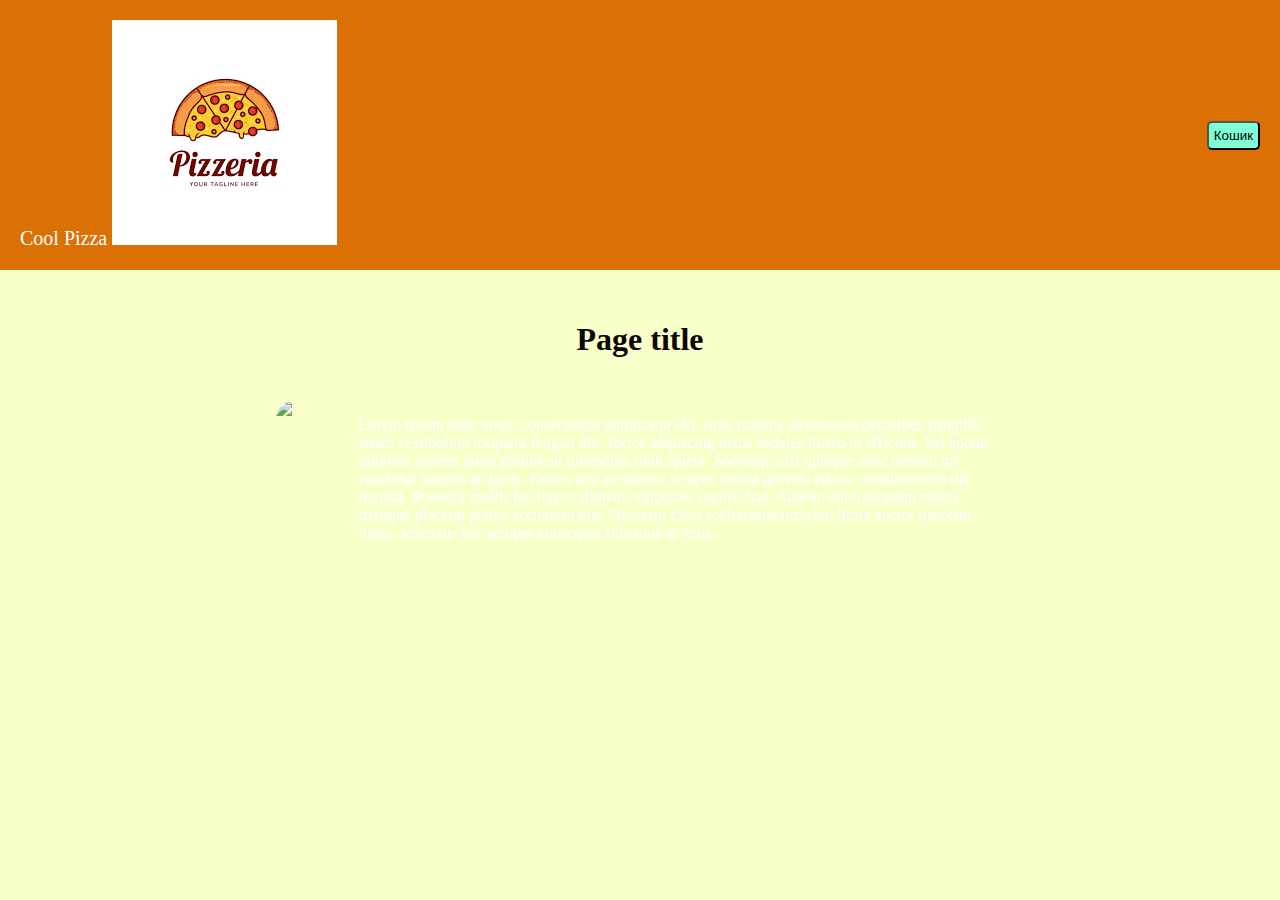
==== index.html @ 503fd7e5 "s1" ====
<!DOCTYPE html>
<lang="en">
<head>
    <link rel="stylesheet" href="css/main.css">
    <link rel="stylesheet" href="css/style.css">
    <meta charset="UTF-8">
    <meta name="viewport" content="width=device-width, initial-scale=1.0">
    <title>Cool Pizza</title>
</head>
<body>
    <header class="header">

        <div class="header-logo">
            Cool Pizza <img src="img/logo.png">
        </div>
        <button class="header-cart">
            Кошик
        </button>
    </header>
</body>
<div class="main-content">
    <h1 class="page-title">Page title</h1>

    <div class="info-block">
        <img src="./src/Image.jpg" class="image"/>
        <p>Lorem ipsum odor amet, consectetuer adipiscing elit. Ante magnis elementum penatibus fringilla etiam vestibulum torquent feugiat dis. Tortor adipiscing netus sodales libero in efficitur. Vel aptent pulvinar laoreet lacus parturient bibendum nibh aptent. Sociosqu nisi quisque nunc aenean mi curabitur magnis ac lacus. Fames nisl accumsan semper nostra gravida etiam; condimentum dis feugiat. Praesent mollis leo lorem aliquam vulputate sagittis hac. Aenean enim aliquam metus tristique placerat platea accumsan nisi. Nascetur class scelerisque urna leo litora auctor nascetur litora. Senectus hac semper consequat ridiculus ac felis.</p>
    </div>
</div>
</html>
---- css/main.css ----
.header{
    display:flex;
    padding: 20px;
    background: #db7004;
    justify-content: space-between;
    align-items: center;
}
.header .header-logo{
    font-size: 20px;
    color: #ffffff;
}
.header .header-cart{
    padding: 5px;
    border-radius: 5px;
    color: rgb(0, 0, 0);
    background-color: aquamarine;
}
h1 {
    color: #0c0606
}

.header-menu {
    background: #222020;
    color: #000000;
    padding: 5px 25px;
}

.header-menu .logo {
    margin-right: auto;
}
.header-menu ul {
    display: flex;
    list-style-type: none;
    gap: 30px;
    margin-left: 30px;
}
.header-menu ul li a {
    text-decoration: none;
    font-size: 14px;
    color: #268fd4;
}
#product-container {
    display: flex;
    flex-wrap: wrap;
    gap: 20px;
}

.main-content {
    padding: 30px 20%;
}
.card {
    background-color: rgb(255, 255, 255);
    border: 1px solid #ffffff;
    border-radius: 5px;
    width: 300px;
    padding: 15px;
    box-shadow: 0 2px 5px rgba(0, 0, 0, 0.1);
}

.main-content .page-title {
    text-align: center;
}
.card img {
    width: 100%;
    border-radius: 5px;
}

.main-content .info-block {
    padding: 20px;
    display: flex;
    gap: 35px;
}
.card h3 {
    margin: 15px 0 10px 0;
    font-size: 20px;
}

.main-content .info-block p {
    font-size: 16px;
    color: #ffffff;
}
.card p {
    font-size: 14px;
    color: #555;
}

.main-content .info-block .image {
    width: 300px;
    border-radius: 20px;
    height: auto;
}
.card .price {
    font-size: 18px;
    color: #e67e22;
    margin-top: 10px;
    font-weight: bold;
}
---- css/style.css ----
body{
    background:#f8ffc9;
    margin: 0px;
    padding: 0px;
}
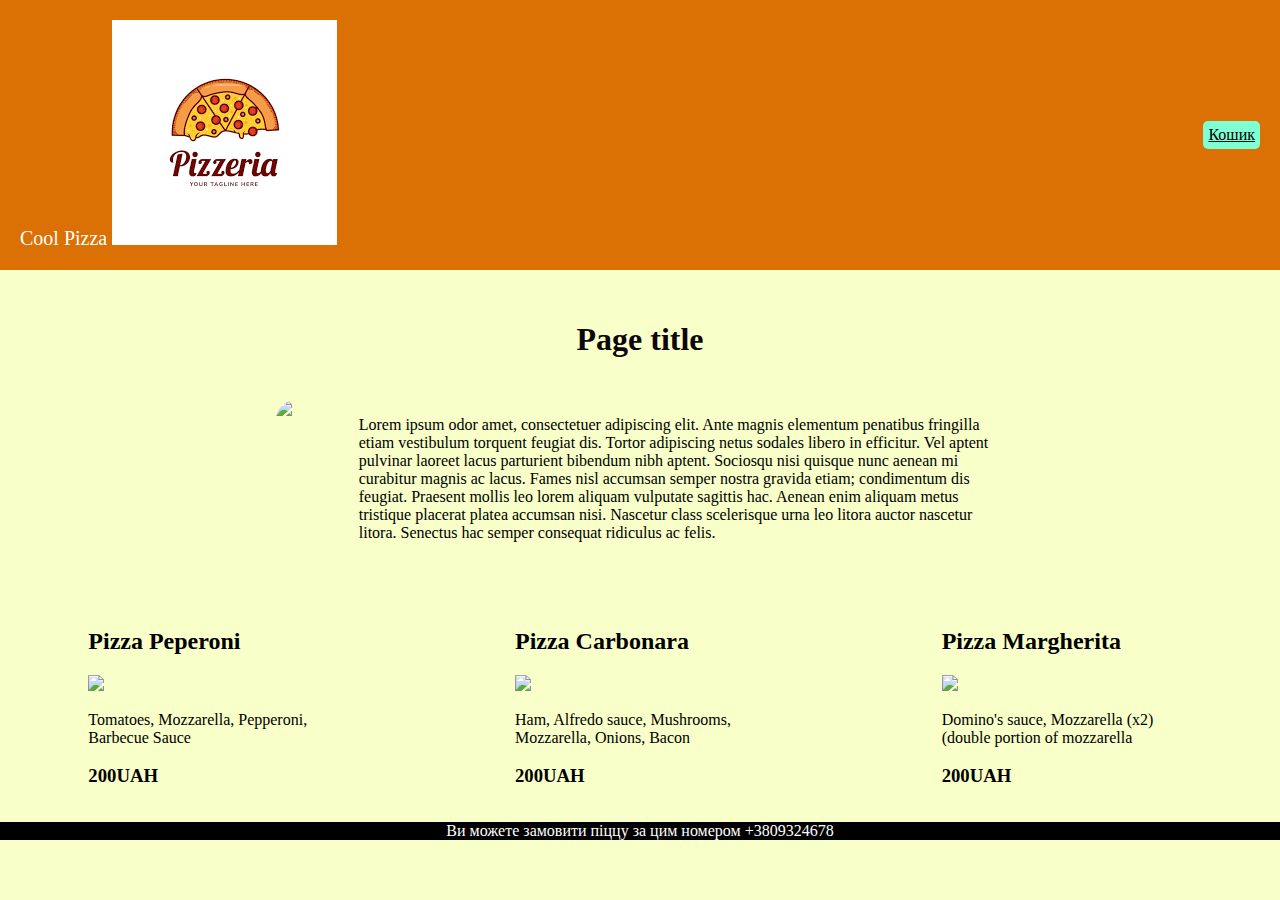
==== commit 298292f9: "sd2" ====
--- a/index.html
+++ b/index.html
@@ -13,17 +13,40 @@
         <div class="header-logo">
             Cool Pizza <img src="img/logo.png">
         </div>
-        <button class="header-cart">
+        <a href="cart.html" class="header-cart">
             Кошик
-        </button>
+        </a>
     </header>
 </body>
 <div class="main-content">
     <h1 class="page-title">Page title</h1>
 
     <div class="info-block">
-        <img src="./src/Image.jpg" class="image"/>
+        <img src="https://www.simplyrecipes.com/thmb/KE6iMblr3R2Db6oE8HdyVsFSj2A=/1500x0/filters:no_upscale():max_bytes(150000):strip_icc()/__opt__aboutcom__coeus__resources__content_migration__simply_recipes__uploads__2019__09__easy-pepperoni-pizza-lead-3-1024x682-583b275444104ef189d693a64df625da.jpg" class="image"/>
         <p>Lorem ipsum odor amet, consectetuer adipiscing elit. Ante magnis elementum penatibus fringilla etiam vestibulum torquent feugiat dis. Tortor adipiscing netus sodales libero in efficitur. Vel aptent pulvinar laoreet lacus parturient bibendum nibh aptent. Sociosqu nisi quisque nunc aenean mi curabitur magnis ac lacus. Fames nisl accumsan semper nostra gravida etiam; condimentum dis feugiat. Praesent mollis leo lorem aliquam vulputate sagittis hac. Aenean enim aliquam metus tristique placerat platea accumsan nisi. Nascetur class scelerisque urna leo litora auctor nascetur litora. Senectus hac semper consequat ridiculus ac felis.</p>
     </div>
 </div>
+<section>
+    <article>
+<h2>Pizza Peperoni</h2> 
+<img src="https://pizza.od.ua/upload/resize_cache/webp/iblock/62e/4y05ehhgm88eupox5eh111jo1k2e94mq.webp">
+<p>Tomatoes, Mozzarella, Pepperoni, Barbecue Sauce </p>
+<h3>200UAH</h3>
+    </article>
+    <article>
+        <h2>Pizza Carbonara </h2>
+        <img src="https://adriano.com.ua/wp-content/uploads/2022/08/%D0%9A%D0%B0%D1%80%D0%B1%D0%BE%D0%BD%D0%B0%D1%80%D0%B0.jpeg">
+        <p>Ham, Alfredo sauce, Mushrooms, Mozzarella, Onions, Bacon</p>
+        <h3>200UAH</h3>
+    </article>
+    <article>
+        <h2>Pizza Margherita</h2>
+        <img src="https://www.hearthandfirepizza.com/cdn/shop/products/product-beauty-the-margherita.png?v=1656423819">
+        <p>Domino's sauce, Mozzarella (x2)(double portion of mozzarella</p>
+        <h3>200UAH</h3>
+    </article>
+</section>
+<footer>
+    <p>Ви можете замовити піццу за цим номером +3809324678</p>
+</footer>
 </html>
--- a/css/main.css
+++ b/css/main.css
@@ -77,7 +77,7 @@
 
 .main-content .info-block p {
     font-size: 16px;
-    color: #ffffff;
+    color: #000000;
 }
 .card p {
     font-size: 14px;
@@ -94,4 +94,23 @@
     color: #e67e22;
     margin-top: 10px;
     font-weight: bold;
+}
+
+article img{
+    width: 200px;
+    
+
+}
+article{
+    width: 250px;
+}
+section{
+    display: flex;
+    justify-content:space-around;
+}
+footer{
+    background-color: #000000;
+    color:white ;
+    text-align:center ;
+    
 }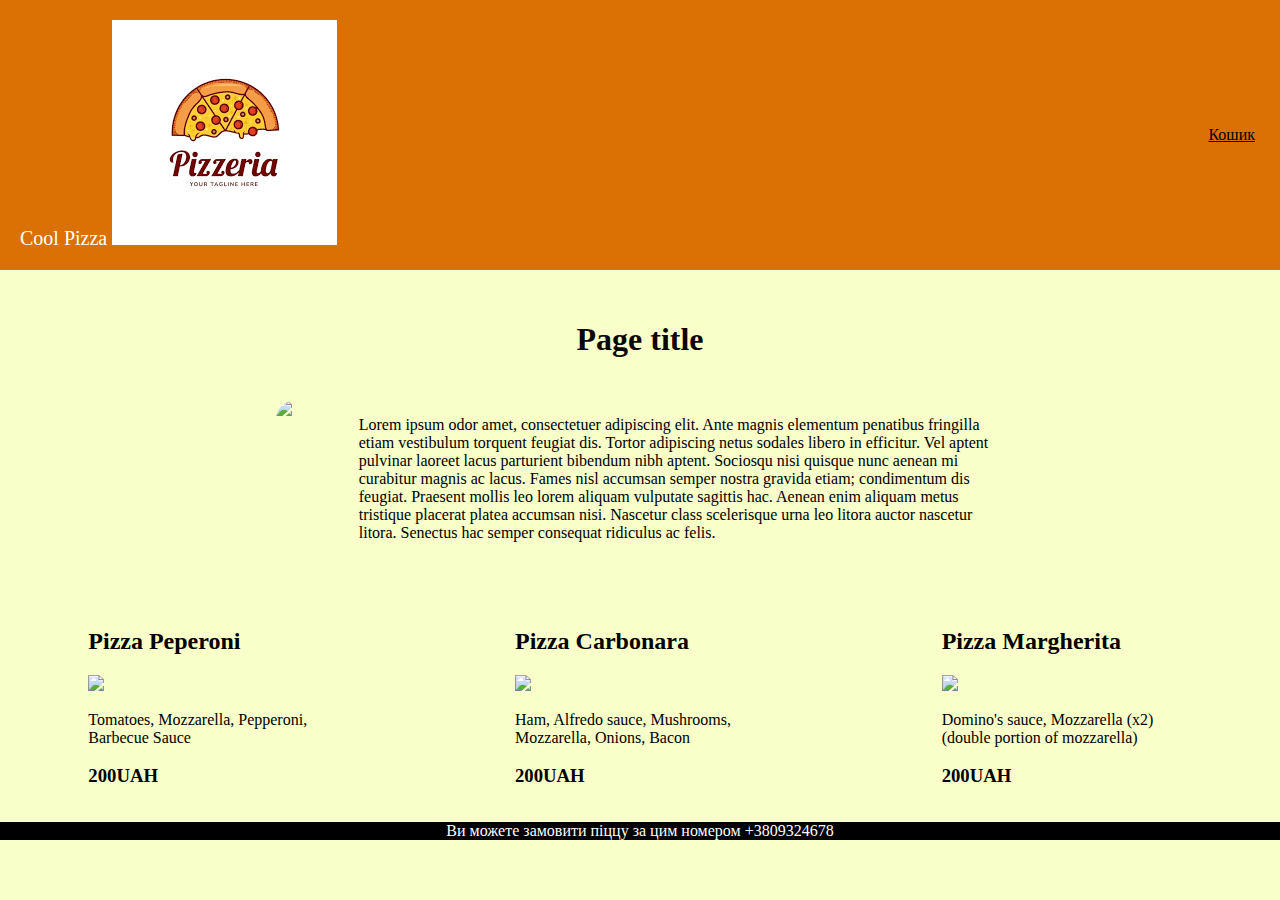
==== commit b890bbbb: "23" ====
--- a/index.html
+++ b/index.html
@@ -17,6 +17,7 @@
             Кошик
         </a>
     </header>
+    <div id="product-container"></div>
 </body>
 <div class="main-content">
     <h1 class="page-title">Page title</h1>
@@ -42,7 +43,7 @@
     <article>
         <h2>Pizza Margherita</h2>
         <img src="https://www.hearthandfirepizza.com/cdn/shop/products/product-beauty-the-margherita.png?v=1656423819">
-        <p>Domino's sauce, Mozzarella (x2)(double portion of mozzarella</p>
+        <p>Domino's sauce, Mozzarella (x2)(double portion of mozzarella)</p>
         <h3>200UAH</h3>
     </article>
 </section>
--- a/css/main.css
+++ b/css/main.css
@@ -13,7 +13,7 @@
     padding: 5px;
     border-radius: 5px;
     color: rgb(0, 0, 0);
-    background-color: aquamarine;
+    background-color: #8;
 }
 h1 {
     color: #0c0606
@@ -113,4 +113,11 @@
     color:white ;
     text-align:center ;
     
+}
+.pizza{
+    width:350px ;
+}
+
+.card button.buy{
+
 }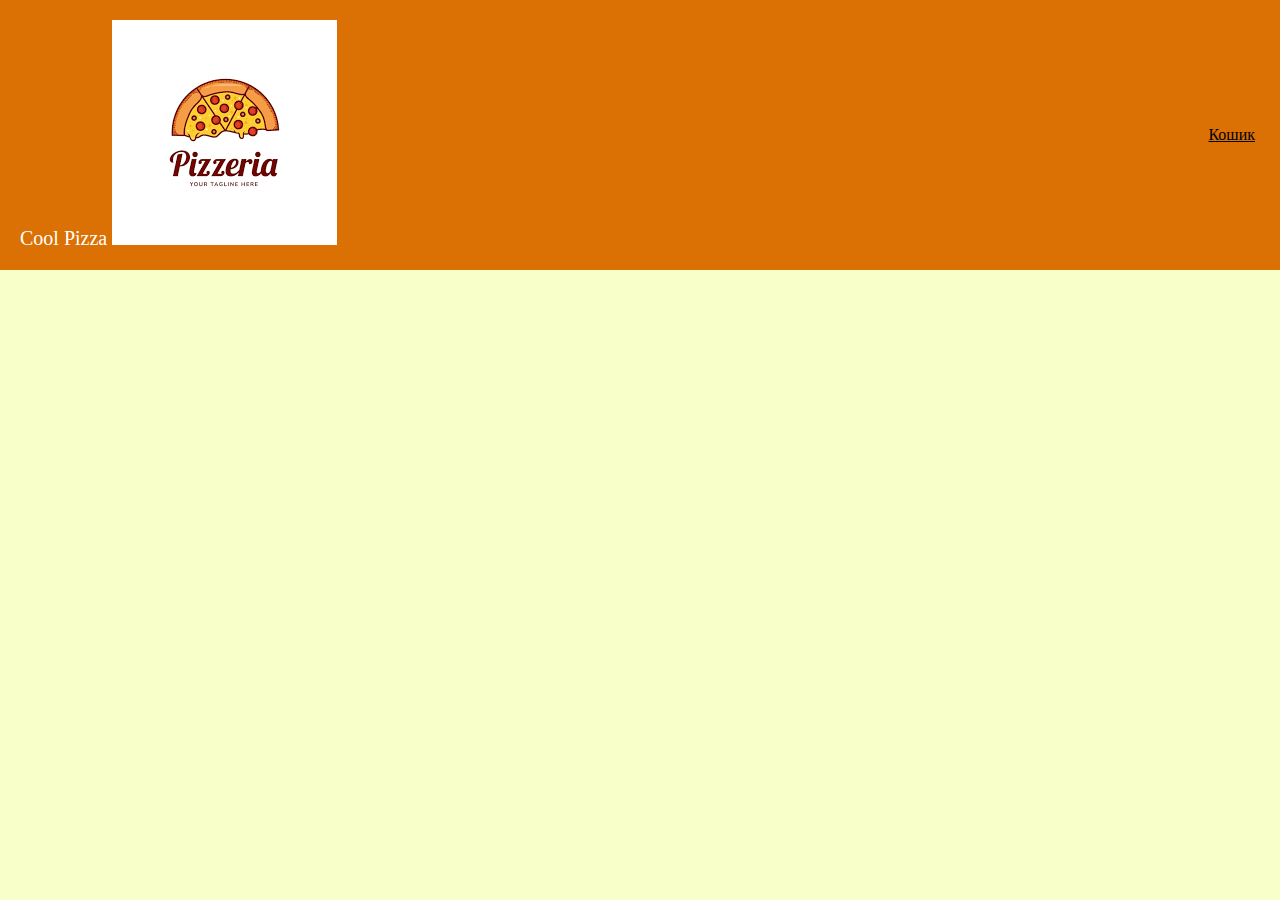
==== commit 1ad46e3b: "Added some fixes" ====
--- a/index.html
+++ b/index.html
@@ -8,6 +8,7 @@
     <title>Cool Pizza</title>
 </head>
 <body>
+    <script src="js/main.js"></script>
     <header class="header">
 
         <div class="header-logo">
@@ -19,7 +20,7 @@
     </header>
     <div id="product-container"></div>
 </body>
-<div class="main-content">
+<!-- <div class="main-content">
     <h1 class="page-title">Page title</h1>
 
     <div class="info-block">
@@ -49,5 +50,5 @@
 </section>
 <footer>
     <p>Ви можете замовити піццу за цим номером +3809324678</p>
-</footer>
+</footer> -->
 </html>
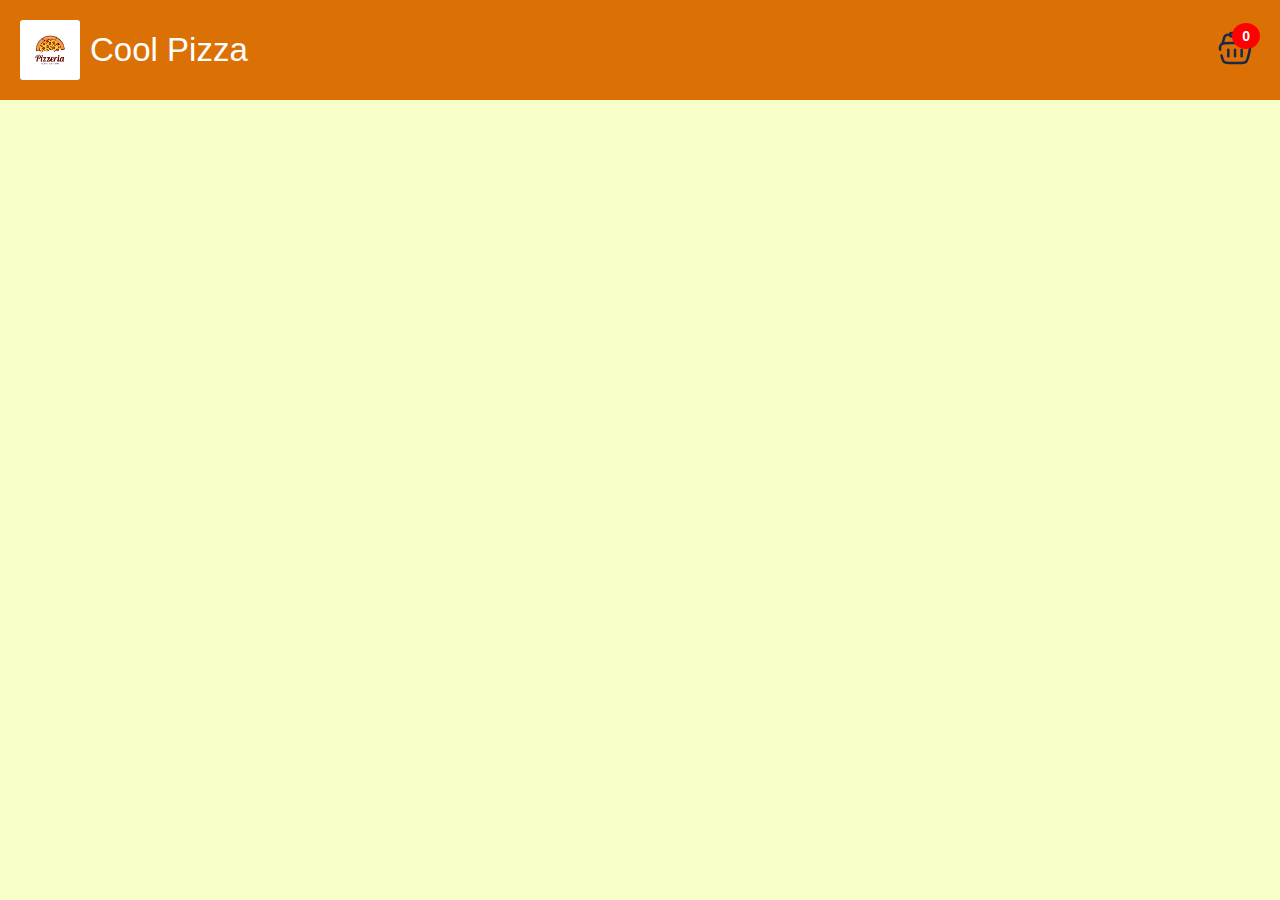
==== commit d34aac1a: "Added cart page" ====
--- a/index.html
+++ b/index.html
@@ -1,5 +1,5 @@
 <!DOCTYPE html>
-<lang="en">
+<html lang="en">
 <head>
     <link rel="stylesheet" href="css/main.css">
     <link rel="stylesheet" href="css/style.css">
@@ -12,43 +12,15 @@
     <header class="header">
 
         <div class="header-logo">
-            Cool Pizza <img src="img/logo.png">
+            <img src="img/logo.png">Cool Pizza 
         </div>
         <a href="cart.html" class="header-cart">
-            Кошик
+            <img src="img/cart.svg" />
+            <span id="cart-count">0</span>
         </a>
     </header>
-    <div id="product-container"></div>
+    <div class="main-content">
+        <div id="product-container"></div>
+    </div>
 </body>
-<!-- <div class="main-content">
-    <h1 class="page-title">Page title</h1>
-
-    <div class="info-block">
-        <img src="https://www.simplyrecipes.com/thmb/KE6iMblr3R2Db6oE8HdyVsFSj2A=/1500x0/filters:no_upscale():max_bytes(150000):strip_icc()/__opt__aboutcom__coeus__resources__content_migration__simply_recipes__uploads__2019__09__easy-pepperoni-pizza-lead-3-1024x682-583b275444104ef189d693a64df625da.jpg" class="image"/>
-        <p>Lorem ipsum odor amet, consectetuer adipiscing elit. Ante magnis elementum penatibus fringilla etiam vestibulum torquent feugiat dis. Tortor adipiscing netus sodales libero in efficitur. Vel aptent pulvinar laoreet lacus parturient bibendum nibh aptent. Sociosqu nisi quisque nunc aenean mi curabitur magnis ac lacus. Fames nisl accumsan semper nostra gravida etiam; condimentum dis feugiat. Praesent mollis leo lorem aliquam vulputate sagittis hac. Aenean enim aliquam metus tristique placerat platea accumsan nisi. Nascetur class scelerisque urna leo litora auctor nascetur litora. Senectus hac semper consequat ridiculus ac felis.</p>
-    </div>
-</div>
-<section>
-    <article>
-<h2>Pizza Peperoni</h2> 
-<img src="https://pizza.od.ua/upload/resize_cache/webp/iblock/62e/4y05ehhgm88eupox5eh111jo1k2e94mq.webp">
-<p>Tomatoes, Mozzarella, Pepperoni, Barbecue Sauce </p>
-<h3>200UAH</h3>
-    </article>
-    <article>
-        <h2>Pizza Carbonara </h2>
-        <img src="https://adriano.com.ua/wp-content/uploads/2022/08/%D0%9A%D0%B0%D1%80%D0%B1%D0%BE%D0%BD%D0%B0%D1%80%D0%B0.jpeg">
-        <p>Ham, Alfredo sauce, Mushrooms, Mozzarella, Onions, Bacon</p>
-        <h3>200UAH</h3>
-    </article>
-    <article>
-        <h2>Pizza Margherita</h2>
-        <img src="https://www.hearthandfirepizza.com/cdn/shop/products/product-beauty-the-margherita.png?v=1656423819">
-        <p>Domino's sauce, Mozzarella (x2)(double portion of mozzarella)</p>
-        <h3>200UAH</h3>
-    </article>
-</section>
-<footer>
-    <p>Ви можете замовити піццу за цим номером +3809324678</p>
-</footer> -->
 </html>
--- a/css/main.css
+++ b/css/main.css
@@ -5,15 +5,26 @@
     justify-content: space-between;
     align-items: center;
 }
-.header .header-logo{
-    font-size: 20px;
+.header .header-logo {
+    display: flex;
+    gap: 10px;
+    font-size: 33px;
     color: #ffffff;
-}
+    align-items: center;
+    cursor: pointer;
+}
+
+.header .header-logo img {
+    border-radius: 5%;
+    height: 60px;
+    width: auto;
+}
+
 .header .header-cart{
     padding: 5px;
     border-radius: 5px;
     color: rgb(0, 0, 0);
-    background-color: #8;
+    /* background-color: #8; */
 }
 h1 {
     color: #0c0606
@@ -39,22 +50,87 @@
     font-size: 14px;
     color: #268fd4;
 }
+
+.header-cart {
+    position: relative;
+    display: inline-block;
+}
+
+.header-cart img {
+    height: 40px;
+    width: 40px;
+}
+
+#cart-count {
+    position: absolute;
+    top: 0;
+    right: 0;
+    background-color: red;
+    color: white;
+    border-radius: 50%;
+    padding: 5px 10px;
+    font-size: 14px;
+    font-weight: bold;
+}
+
+.main-content {
+    padding: 30px 0;
+}
+
 #product-container {
+    
+}
+
+.section-title {
+    position: relative;
+    text-align: center;
+    font-size: 32px;
+}
+
+.section-title::before,
+.section-title::after {
+    content: '';
+    position: absolute;
+    top: 50%;
+    width: 40%;
+    height: 2px;
+    background-color: #ccc;
+}
+
+.section-title::before {
+    left: 0;
+}
+
+.section-title::after {
+    right: 0;
+}
+
+.section-container {
     display: flex;
     flex-wrap: wrap;
-    gap: 20px;
-}
-
-.main-content {
-    padding: 30px 20%;
-}
+    gap: 30px;
+    padding: 16px 48px;
+    align-items: stretch;
+}
+
+.section-container:not(:last-child) {
+    margin-bottom: 44px;
+}
+
 .card {
+    display: flex;
+    flex-direction: column;
     background-color: rgb(255, 255, 255);
     border: 1px solid #ffffff;
-    border-radius: 5px;
+    border-radius: 8px;
     width: 300px;
     padding: 15px;
     box-shadow: 0 2px 5px rgba(0, 0, 0, 0.1);
+    transition: box-shadow 0.3s ease-in-out;
+}
+
+.card:hover {
+    box-shadow: 2px 2px 10px rgba(0, 0, 0, 0.432);
 }
 
 .main-content .page-title {
@@ -75,11 +151,36 @@
     font-size: 20px;
 }
 
+.card .description {
+    min-height: 32px;
+}
+
+.card .pricing {
+    margin-top: auto;
+    align-items: center;
+    display: flex;
+    justify-content: space-between;
+}
+
+.card .pricing button.add-to-cart {
+    background-color: #e67e22;
+    color: #ffffff;
+    padding: 6px 16px;
+    border: none;
+    border-radius: 5px;
+    cursor: pointer;
+    height: 40px;
+}
+
+.card .pricing button.add-to-cart:hover {
+    background: #b4621b;
+}
+
 .main-content .info-block p {
     font-size: 16px;
     color: #000000;
 }
-.card p {
+.card > p {
     font-size: 14px;
     color: #555;
 }
@@ -94,19 +195,7 @@
     color: #e67e22;
     margin-top: 10px;
     font-weight: bold;
-}
-
-article img{
-    width: 200px;
-    
-
-}
-article{
-    width: 250px;
-}
-section{
-    display: flex;
-    justify-content:space-around;
+    margin: 0;
 }
 footer{
     background-color: #000000;
@@ -116,8 +205,4 @@
 }
 .pizza{
     width:350px ;
-}
-
-.card button.buy{
-
 }--- a/css/style.css
+++ b/css/style.css
@@ -2,4 +2,6 @@
     background:#f8ffc9;
     margin: 0px;
     padding: 0px;
+
+    font-family: sans-serif;
 }